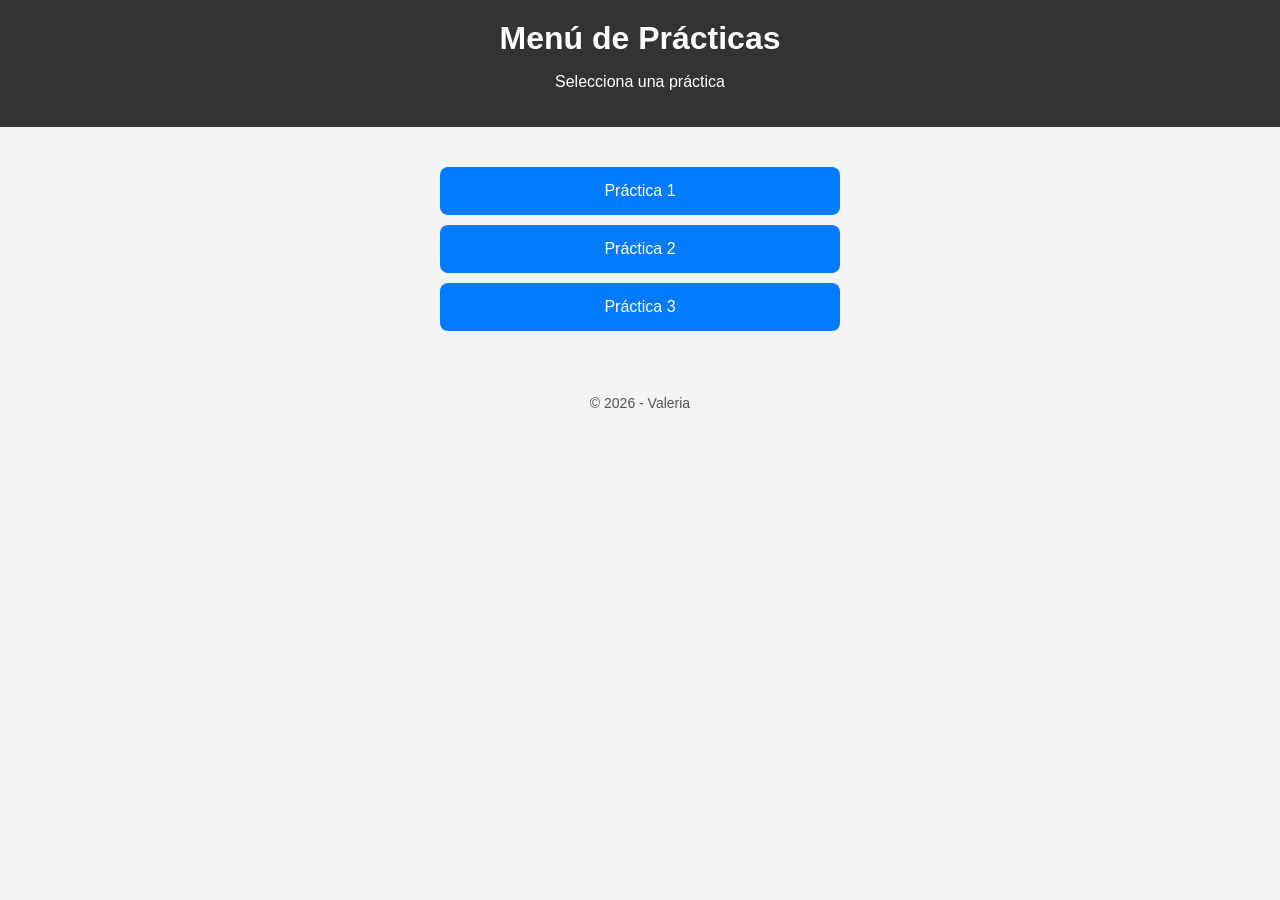
==== ..index.html @ 035b8316 "Add initial HTML structure for practice menu" ====
<!DOCTYPE html>
<html lang="es">
<head>
    <meta charset="UTF-8">
    <meta name="viewport" content="width=device-width, initial-scale=1.0">
    <title>Menú de Prácticas</title>
    <style>
        body {
            font-family: Arial, sans-serif;
            background: #f4f4f4;
            text-align: center;
            margin: 0;
            padding: 0;
        }
        header {
            background: #333;
            color: white;
            padding: 20px;
        }
        h1 {
            margin: 0;
        }
        .menu {
            margin: 40px auto;
            max-width: 400px;
        }
        .menu a {
            display: block;
            background: #007BFF;
            color: white;
            text-decoration: none;
            padding: 15px;
            margin: 10px 0;
            border-radius: 8px;
            transition: 0.3s;
        }
        .menu a:hover {
            background: #0056b3;
        }
        footer {
            margin-top: 40px;
            padding: 10px;
            font-size: 14px;
            color: #555;
        }
    </style>
</head>
<body>

<header>
    <h1>Menú de Prácticas</h1>
    <p>Selecciona una práctica</p>
</header>

<div class="menu">
    <a href="practica1.html">Práctica 1</a>
    <a href="practica2.html">Práctica 2</a>
    <a href="practica3.html">Práctica 3</a>
</div>

<footer>
    <p>© 2026 - Valeria</p>
</footer>

</body>
</html>
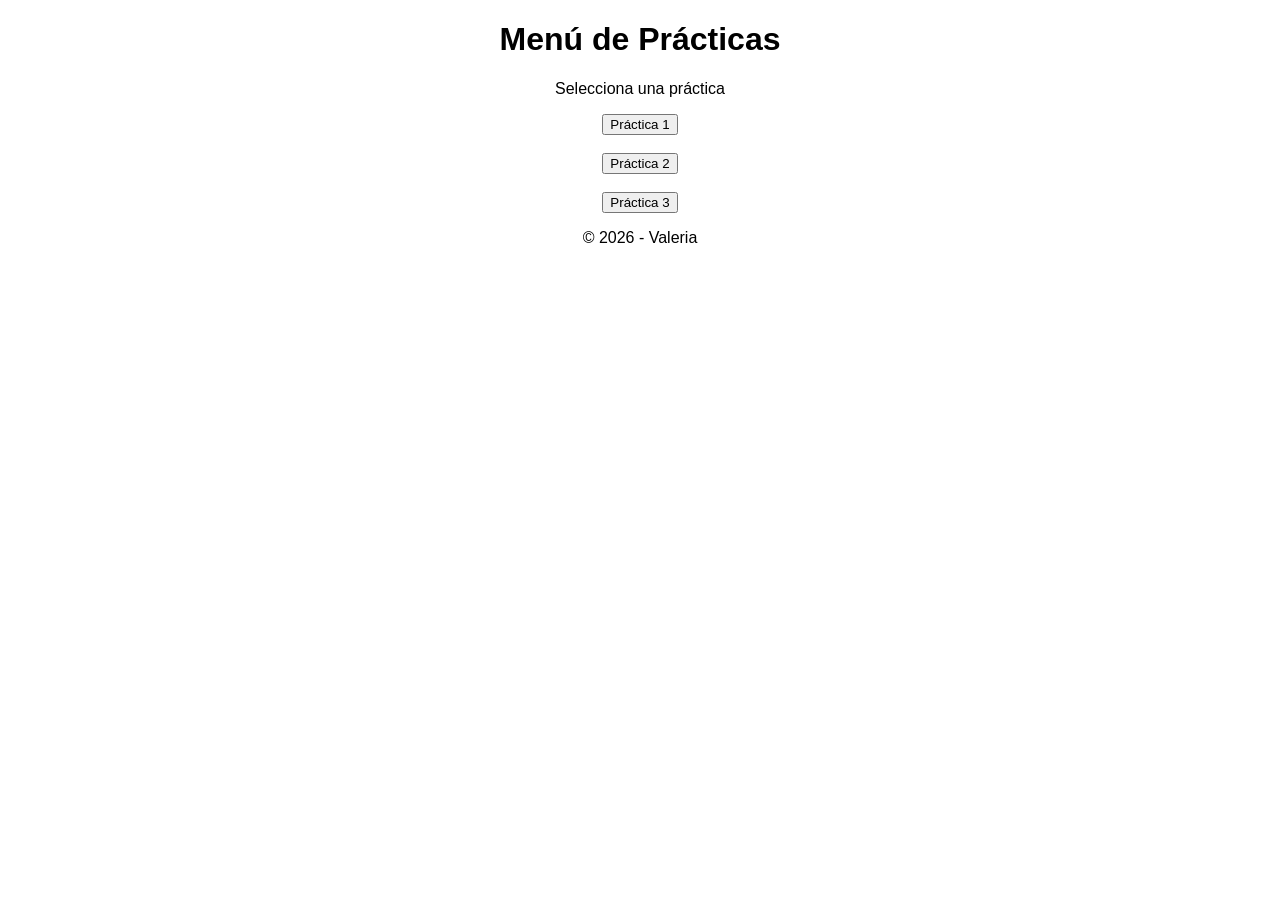
==== commit 1f429770: "Update ..index.html" ====
--- a/..index.html
+++ b/..index.html
@@ -2,65 +2,28 @@
 <html lang="es">
 <head>
     <meta charset="UTF-8">
-    <meta name="viewport" content="width=device-width, initial-scale=1.0">
     <title>Menú de Prácticas</title>
-    <style>
-        body {
-            font-family: Arial, sans-serif;
-            background: #f4f4f4;
-            text-align: center;
-            margin: 0;
-            padding: 0;
-        }
-        header {
-            background: #333;
-            color: white;
-            padding: 20px;
-        }
-        h1 {
-            margin: 0;
-        }
-        .menu {
-            margin: 40px auto;
-            max-width: 400px;
-        }
-        .menu a {
-            display: block;
-            background: #007BFF;
-            color: white;
-            text-decoration: none;
-            padding: 15px;
-            margin: 10px 0;
-            border-radius: 8px;
-            transition: 0.3s;
-        }
-        .menu a:hover {
-            background: #0056b3;
-        }
-        footer {
-            margin-top: 40px;
-            padding: 10px;
-            font-size: 14px;
-            color: #555;
-        }
-    </style>
 </head>
-<body>
+<body style="text-align:center; font-family:Arial;">
 
-<header>
     <h1>Menú de Prácticas</h1>
     <p>Selecciona una práctica</p>
-</header>
 
-<div class="menu">
-    <a href="practica1.html">Práctica 1</a>
-    <a href="practica2.html">Práctica 2</a>
-    <a href="practica3.html">Práctica 3</a>
-</div>
+    <a href="practica1.html">
+        <button>Práctica 1</button>
+    </a>
+    <br><br>
 
-<footer>
+    <a href="practica2.html">
+        <button>Práctica 2</button>
+    </a>
+    <br><br>
+
+    <a href="practica3.html">
+        <button>Práctica 3</button>
+    </a>
+
     <p>© 2026 - Valeria</p>
-</footer>
 
 </body>
 </html>
